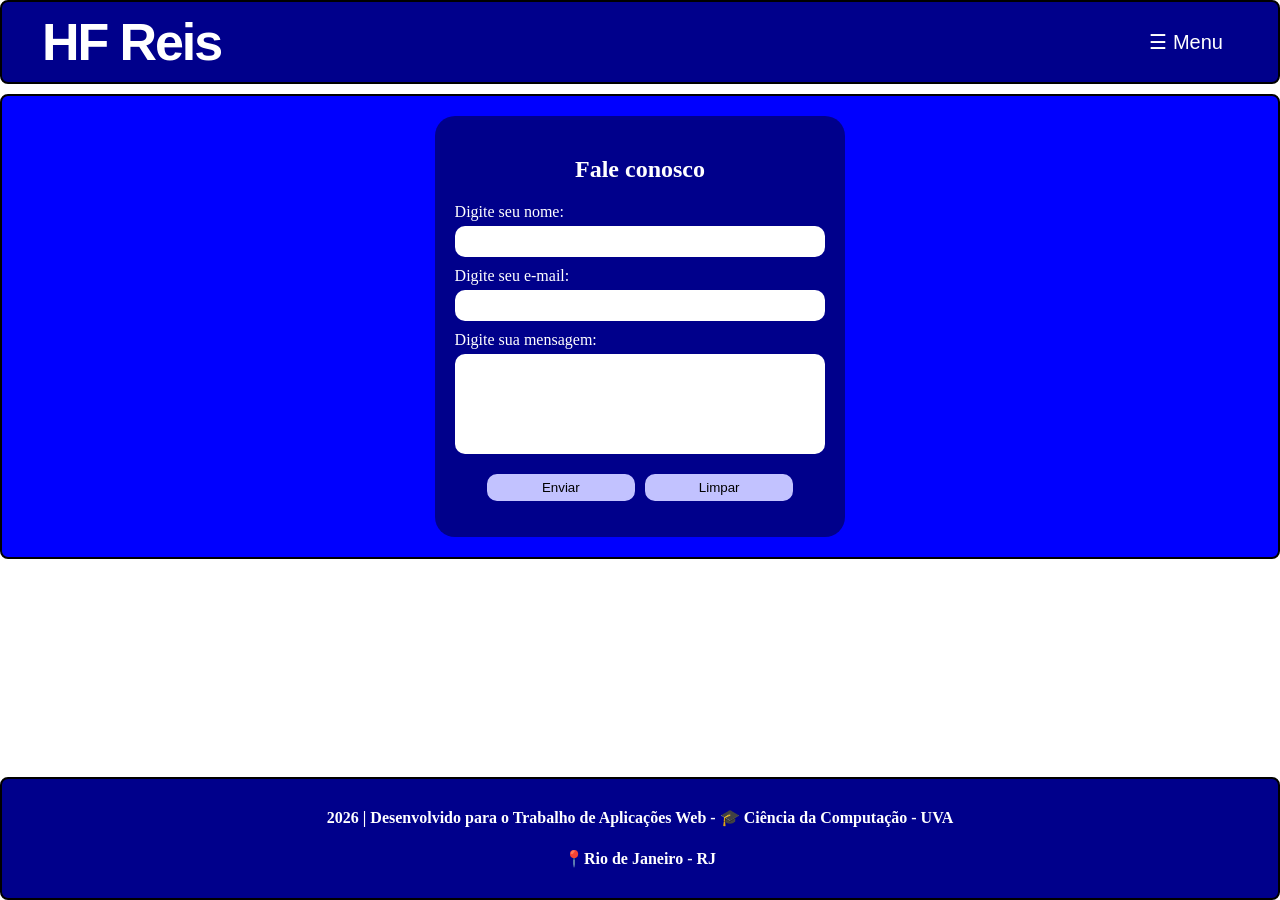
==== contatos.html @ f217e0e1 "Atualizei a pagina sobre.html" ====
<html lang="br">

<head>
  <meta charset="UTF-8" />
  <meta name="viewport" content="width=device-width, initial-scale=1.0" />
  <title>Document</title>
  <link rel="stylesheet" href="style.css" />
</head>

<body>
  <header>
    <div class="topo">
      <h1>HF Reis</h1>

      <nav>
        <button class="btn-hamburguer" onclick="toggleMenu()">☰ Menu</button>

        <ul class="menu" id="menuItens">
          <!--menu-->

          <li>
            <a href="index.html">🏠Home</a>
          </li>

          <li>
            <a href="sobre.html">👤Sobre</a>
          </li>

          <li>
            <a href="serviços.html">📂Serviços</a>
          </li>

          <li>
            <a href="novidades.html">🚀Novidades</a>
          </li>

          <li>
            <a href="#" class="ativo">✉️Fale conosco</a>
          </li>
        </ul>
      </nav>
    </div>
  </header>

  <section>
    <article>
      <div class="contato">
        <form action="mailto: #" method="post" onsubmit="return enviar();">
          <h2>Fale conosco</h2>

          <label for="i_nome">Digite seu nome:</label>
          <input type="text" name="nome" id="i_nome" />

          <label for="i_email">Digite seu e-mail:</label>
          <input type="text" name="email" id="i_email" />

          <label for="i_mensagem">Digite sua mensagem:</label>
          <textarea name="mensagem" id="i_mensagem"></textarea>

          <div class="cttbotoes">
            <button type="submit">Enviar</button>
            <button type="reset">Limpar</button>
          </div>
        </form>
      </div>

      <div id="alerta"></div>
    </article>

    <script src="contato.js"></script>
  </section>

  <footer>
    <p>
      <strong>2026 | Desenvolvido para o Trabalho de Aplicações Web - 🎓 Ciência da
        Computação - UVA</strong>
    </p>
    <p><strong>📍Rio de Janeiro - RJ</strong></p>
  </footer>
  <script src="FunctionMenu.js"></script>
</body>

</html>
---- style.css ----
/* Classe "Pai" que organiza o Título na esquerda e o Menu na direita */
.topo {
  display: flex;
  /* Ativa o alinhamento lado a lado */
  justify-content: space-between;
  /* Empurra o conteúdo para as extremidades */
  align-items: center;
  /* Centraliza o título e o botão verticalmente */
  background-color: darkblue;
  padding: 10px 40px;
  /* Espaço interno: 10px em cima/baixo, 40px nas laterais */
  border: 2px solid black;
  border-radius: 8px;
  min-height: 50px;
  /* Altura mínima para o cabeçalho */
  position: relative;
  /* Necessário para o menu absoluto se localizar aqui */
}

html {
  height: 100%;
}

body {
  margin: 0;
  min-height: 100vh;
  /* Garante que o body tenha no mínimo a altura da tela */
  display: flex;
  /* Ativa o modo Flexbox */
  flex-direction: column;
  /* Organiza os itens (header, article, footer) em coluna */
}

header h1 {
  margin: 0;
  /* Remove margens padrão para não quebrar o alinhamento */
  font-size: 52px;
  font-weight: 800;
  letter-spacing: -0.04em;
  color: white;
  font-family: 'Segoe UI', Tahoma, Geneva, Verdana, sans-serif;
}

section {
  flex: 1;
}

article {
  padding: 20px;
  background-color: blue;
  min-height: 150px;
  border-radius: 8px;
  border: 2px solid black;
  margin-top: 10px;
  color: white;
}

footer {
  margin-top: 10px;
  /* Garante que o footer não cole no article em telas pequenas */
  background-color: darkblue;
  padding: 10px;
  text-align: center;
  color: white;
  border-radius: 8px;
  border: 2px solid black;
}

/* =========================================
   2. MENU HAMBÚRGUER (A LÓGICA)
   ========================================= */

/* O Botão que o usuário clica */
.btn-hamburguer {
  background-color: darkblue;
  color: white;
  padding: 10px 15px;
  border: none;
  border-radius: 5px;
  cursor: pointer;
  font-size: 20px;
}

/* A caixa que guarda os links */
.menu {
  display: none;
  /* Começa escondido (O JS muda para 'flex') */
  flex-direction: column;
  /* Itens um embaixo do outro (vertical) */
  list-style: none;
  /* Tira as bolinhas da lista */
  padding: 0;
  margin: 0;
  background-color: darkblue;
  border: 2px solid white;
  border-radius: 8px;
  width: 200px;
  /* Largura da caixinha do menu */

  /* Posicionamento Flutuante */
  position: absolute;
  /* Flutua sobre o conteúdo sem empurrar nada */
  z-index: 10;
  /* Fica na frente de imagens e textos */
  right: 40px;
  /* Alinha com a direita do .topo */
  top: 85px;
  /* Aparece logo abaixo do botão */
}

/* Linha divisória entre cada item do menu */
.menu li {
  display: block;
  /* Ocupa a largura total da caixinha */
  border-bottom: 1px solid white;
}

/* Estilo dos Links dentro do menu */
.menu li a {
  display: block;
  /* Faz o clique funcionar em toda a área do botão */
  padding: 15px 20px;
  color: white;
  text-decoration: none;
  /* Tira o sublinhado azul de link */
  font-weight: bold;
}

/* Efeito de destaque ao passar o mouse */
.menu li a:hover {
  background-color: lightyellow;
  color: black;
}

/* Classe para destacar a página onde o usuário está */
.ativo {
  background-color: yellow !important;
  color: black !important;
}

/* =========================================
   3. ELEMENTOS EXTRAS (GALERIA E TEXTO)
   ========================================= */

p {
  text-justify: auto;
  line-height: 1.6;
  /* Melhora a leitura do texto */
}

/*Pagina de Contato*/

.contato {
  /*div que tem o formulario*/
  margin: auto;
  background-color: darkblue;
  width: 30%;
  padding: 20px;
  border-radius: 20px;
}

.contato h2 {
  text-align: center;
}

.contato label {
  display: block;
  margin-top: 10px;
}

.contato input {
  width: 100%;
  padding: 8px;
  margin-top: 5px;
  border-radius: 10px;
  border: none;
}

.contato textarea {
  width: 100%;
  height: 100px;
  padding: 5px;
  margin-top: 5px;
  border-radius: 10px;
  border: none;
  box-sizing: border-box;
  resize: none;
  /* Importante para o padding não "estourar" a largura */
}

.cttbotoes {
  display: flex;
  justify-content: center;
  gap: 10px;
  margin-top: 20px;
}

.cttbotoes button {
  width: 40%;
  background-color: rgb(194, 194, 255);
  border: 2px solid rgb(194, 194, 255);
  border-radius: 10px;
  padding: 4px;
}

.cttbotoes button:hover {
  background-color: rgb(52, 52, 255);
}

#alerta {
  display: none;
  background-color: white;
  color: blue;
  width: 20%;
  padding: 20px;
  border-radius: 20px;
  font-size: xx-large;
  text-align: center;

  position: fixed;
  /* fixa na tela */
  right: 4%;
  /* encosta na direita */
  top: 50%;
  /* desce até metade da tela */
  transform: translateY(-50%);
  /* centraliza de verdade */
}
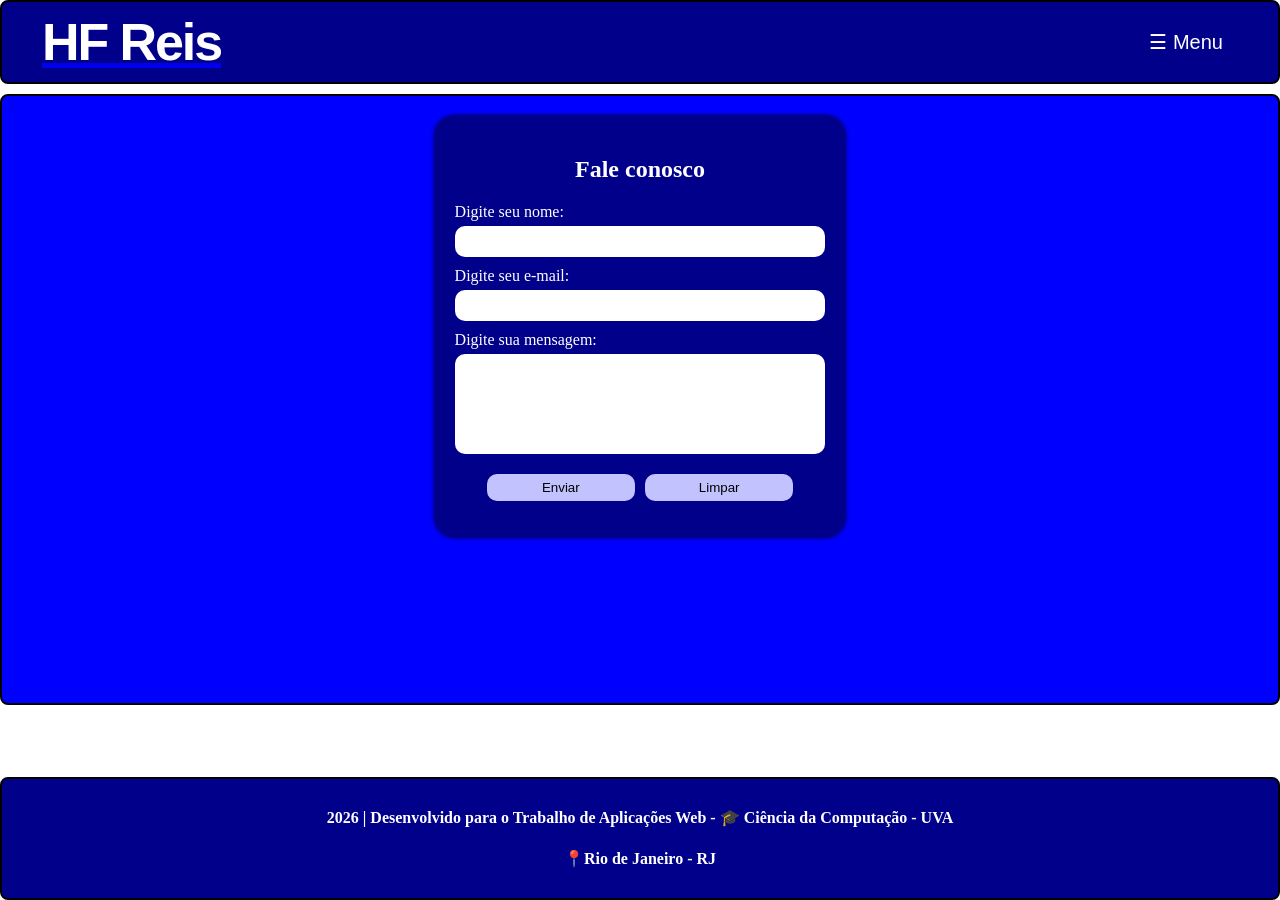
==== commit 38f60209: "Atualizei a pagina sobre, CSS e clicndo no nome da empresa la no header, ele joga para a página prin" ====
--- a/contatos.html
+++ b/contatos.html
@@ -1,83 +1,83 @@
 <html lang="br">
+  <head>
+    <meta charset="UTF-8" />
+    <meta name="viewport" content="width=device-width, initial-scale=1.0" />
+    <title>Document</title>
+    <link rel="stylesheet" href="style.css" />
+  </head>
 
-<head>
-  <meta charset="UTF-8" />
-  <meta name="viewport" content="width=device-width, initial-scale=1.0" />
-  <title>Document</title>
-  <link rel="stylesheet" href="style.css" />
-</head>
+  <body>
+    <header>
+      <div class="topo">
+        <a href="index.html"><h1>HF Reis</h1></a>
 
-<body>
-  <header>
-    <div class="topo">
-      <h1>HF Reis</h1>
+        <nav>
+          <button class="btn-hamburguer" onclick="toggleMenu()">☰ Menu</button>
 
-      <nav>
-        <button class="btn-hamburguer" onclick="toggleMenu()">☰ Menu</button>
+          <ul class="menu" id="menuItens">
+            <!--menu-->
 
-        <ul class="menu" id="menuItens">
-          <!--menu-->
+            <li>
+              <a href="index.html">🏠Home</a>
+            </li>
 
-          <li>
-            <a href="index.html">🏠Home</a>
-          </li>
+            <li>
+              <a href="sobre.html">👤Sobre</a>
+            </li>
 
-          <li>
-            <a href="sobre.html">👤Sobre</a>
-          </li>
+            <li>
+              <a href="serviços.html">📂Serviços</a>
+            </li>
 
-          <li>
-            <a href="serviços.html">📂Serviços</a>
-          </li>
+            <li>
+              <a href="novidades.html">🚀Novidades</a>
+            </li>
 
-          <li>
-            <a href="novidades.html">🚀Novidades</a>
-          </li>
+            <li>
+              <a href="#" class="ativo">✉️Fale conosco</a>
+            </li>
+          </ul>
+        </nav>
+      </div>
+    </header>
 
-          <li>
-            <a href="#" class="ativo">✉️Fale conosco</a>
-          </li>
-        </ul>
-      </nav>
-    </div>
-  </header>
+    <section>
+      <article class="container">
+        <div class="contato">
+          <form action="mailto: #" method="post" onsubmit="return enviar();">
+            <h2>Fale conosco</h2>
 
-  <section>
-    <article>
-      <div class="contato">
-        <form action="mailto: #" method="post" onsubmit="return enviar();">
-          <h2>Fale conosco</h2>
+            <label for="i_nome">Digite seu nome:</label>
+            <input type="text" name="nome" id="i_nome" />
 
-          <label for="i_nome">Digite seu nome:</label>
-          <input type="text" name="nome" id="i_nome" />
+            <label for="i_email">Digite seu e-mail:</label>
+            <input type="text" name="email" id="i_email" />
 
-          <label for="i_email">Digite seu e-mail:</label>
-          <input type="text" name="email" id="i_email" />
+            <label for="i_mensagem">Digite sua mensagem:</label>
+            <textarea name="mensagem" id="i_mensagem"></textarea>
 
-          <label for="i_mensagem">Digite sua mensagem:</label>
-          <textarea name="mensagem" id="i_mensagem"></textarea>
+            <div class="cttbotoes">
+              <button type="submit">Enviar</button>
+              <button type="reset">Limpar</button>
+            </div>
+          </form>
+        </div>
 
-          <div class="cttbotoes">
-            <button type="submit">Enviar</button>
-            <button type="reset">Limpar</button>
-          </div>
-        </form>
-      </div>
+        <div id="alerta"></div>
+      </article>
 
-      <div id="alerta"></div>
-    </article>
+      <script src="contato.js"></script>
+    </section>
 
-    <script src="contato.js"></script>
-  </section>
-
-  <footer>
-    <p>
-      <strong>2026 | Desenvolvido para o Trabalho de Aplicações Web - 🎓 Ciência da
-        Computação - UVA</strong>
-    </p>
-    <p><strong>📍Rio de Janeiro - RJ</strong></p>
-  </footer>
-  <script src="FunctionMenu.js"></script>
-</body>
-
-</html>+    <footer>
+      <p>
+        <strong
+          >2026 | Desenvolvido para o Trabalho de Aplicações Web - 🎓 Ciência da
+          Computação - UVA</strong
+        >
+      </p>
+      <p><strong>📍Rio de Janeiro - RJ</strong></p>
+    </footer>
+    <script src="FunctionMenu.js"></script>
+  </body>
+</html>
--- a/style.css
+++ b/style.css
@@ -1,3 +1,20 @@
+@media (max-width: 600px) {
+  nav,
+  article {
+    width: 100%;
+    height: auto;
+  }
+}
+
+.hf a,
+a:visited,
+a:hover,
+a:active {
+  text-decoration: none;
+  border: none;
+  color: darkblue; /* opcional, evita mudar cor */
+}
+
 /* Classe "Pai" que organiza o Título na esquerda e o Menu na direita */
 .topo {
   display: flex;
@@ -38,7 +55,7 @@
   font-weight: 800;
   letter-spacing: -0.04em;
   color: white;
-  font-family: 'Segoe UI', Tahoma, Geneva, Verdana, sans-serif;
+  font-family: "Segoe UI", Tahoma, Geneva, Verdana, sans-serif;
 }
 
 section {
@@ -48,7 +65,7 @@
 article {
   padding: 20px;
   background-color: blue;
-  min-height: 150px;
+  min-height: 63vh;
   border-radius: 8px;
   border: 2px solid black;
   margin-top: 10px;
@@ -157,6 +174,7 @@
   width: 30%;
   padding: 20px;
   border-radius: 20px;
+  box-shadow: 0px 0px 5px black;
 }
 
 .contato h2 {
@@ -225,4 +243,4 @@
   /* desce até metade da tela */
   transform: translateY(-50%);
   /* centraliza de verdade */
-}+}
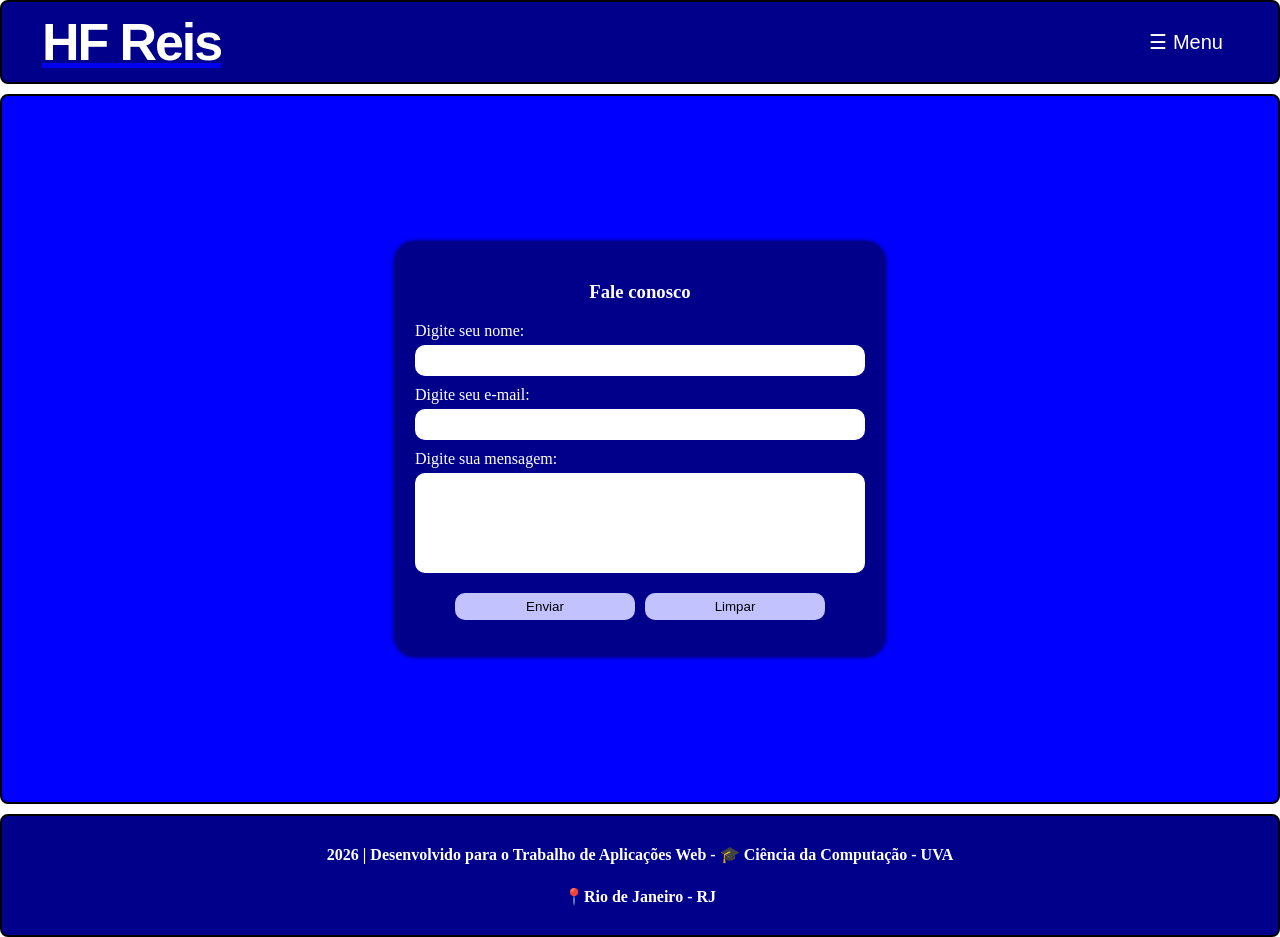
==== commit aeb97216: "Add files via upload Versão Final do Site" ====
--- a/contatos.html
+++ b/contatos.html
@@ -45,7 +45,7 @@
       <article class="container">
         <div class="contato">
           <form action="mailto: #" method="post" onsubmit="return enviar();">
-            <h2>Fale conosco</h2>
+            <h1>Fale conosco</h1>
 
             <label for="i_nome">Digite seu nome:</label>
             <input type="text" name="nome" id="i_nome" />
--- a/style.css
+++ b/style.css
@@ -1,4 +1,5 @@
 @media (max-width: 600px) {
+
   nav,
   article {
     width: 100%;
@@ -6,13 +7,11 @@
   }
 }
 
-.hf a,
-a:visited,
-a:hover,
-a:active {
+.hf a, a:visited, a:hover, a:active {
   text-decoration: none;
   border: none;
-  color: darkblue; /* opcional, evita mudar cor */
+  color: darkblue;
+  /* opcional, evita mudar cor */
 }
 
 /* Classe "Pai" que organiza o Título na esquerda e o Menu na direita */
@@ -65,7 +64,7 @@
 article {
   padding: 20px;
   background-color: blue;
-  min-height: 63vh;
+  min-height: 40vh;
   border-radius: 8px;
   border: 2px solid black;
   margin-top: 10px;
@@ -166,18 +165,26 @@
 }
 
 /*Pagina de Contato*/
+.container{
+  min-height: 74vh;
+  display: flex;
+  justify-content: center;
+  align-items: center;
+}
+
 
 .contato {
   /*div que tem o formulario*/
   margin: auto;
   background-color: darkblue;
-  width: 30%;
+  width: 50vh;
   padding: 20px;
   border-radius: 20px;
   box-shadow: 0px 0px 5px black;
-}
-
-.contato h2 {
+
+}
+
+.contato h1 {
   text-align: center;
 }
 
@@ -235,7 +242,7 @@
   font-size: xx-large;
   text-align: center;
 
-  position: fixed;
+  position: absolute;
   /* fixa na tela */
   right: 4%;
   /* encosta na direita */
@@ -244,3 +251,12 @@
   transform: translateY(-50%);
   /* centraliza de verdade */
 }
+
+
+/*Equipe de desenvolvimento*/
+.equipe {
+  background-color: lightyellow;
+  border: 2px solid black;
+  box-shadow: 30px 30px 30px 30px darkblue;
+  color: darkblue;
+}
